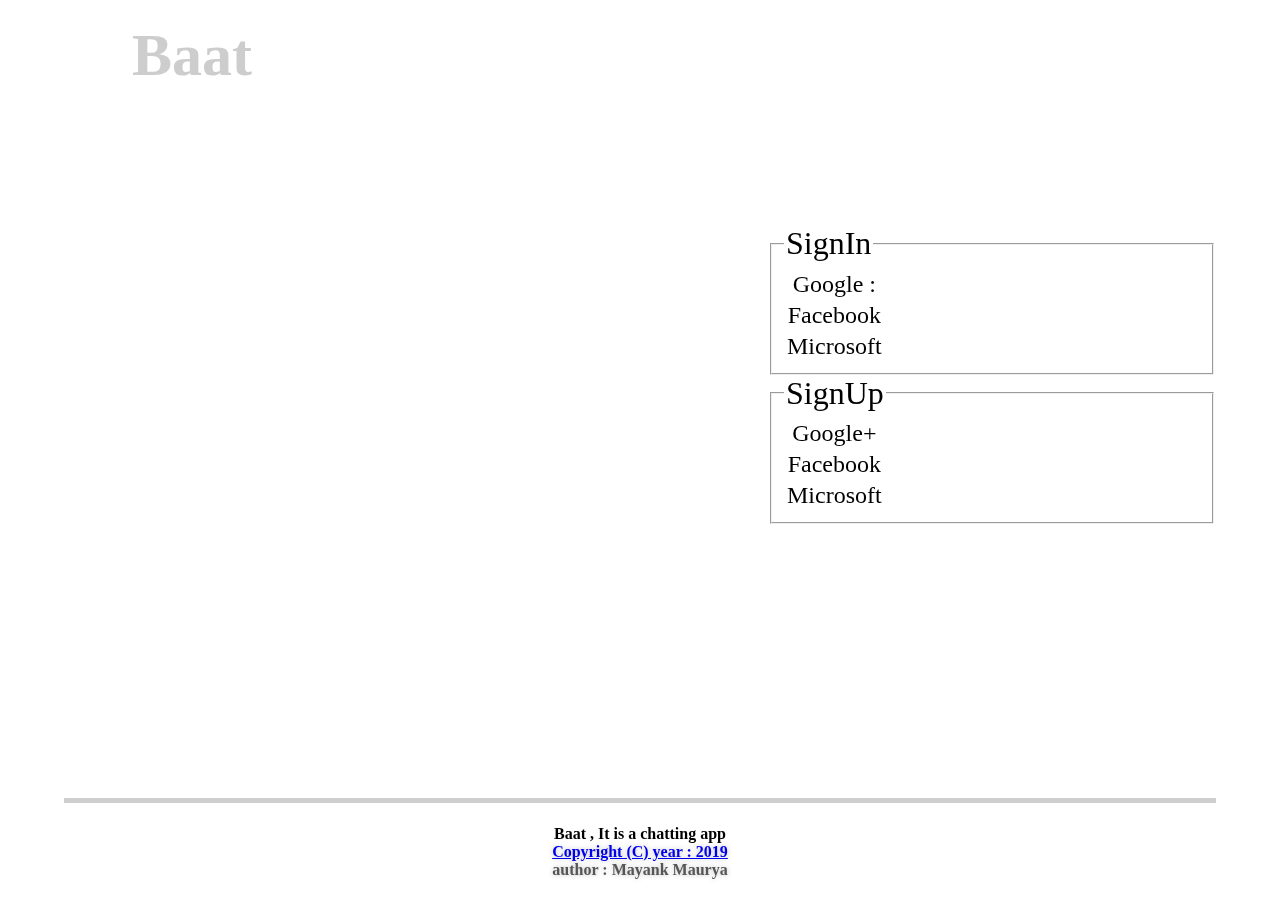
==== SignUp-SignIn/SignUp-SignIn.html @ a464ac43 "Add files via upload" ====
<!DOCTYPE html>

<!--
	<one line to give the program's name and a brief idea of what it does.>
    Copyright (C) <year>  <name of author>

    This program is free software: you can redistribute it and/or modify
    it under the terms of the GNU General Public License as published by
    the Free Software Foundation, either version 3 of the License, or
    (at your option) any later version.

    This program is distributed in the hope that it will be useful,
    but WITHOUT ANY WARRANTY; without even the implied warranty of
    MERCHANTABILITY or FITNESS FOR A PARTICULAR PURPOSE.  See the
    GNU General Public License for more details.

    You should have received a copy of the GNU General Public License
    along with this program.  If not, see <https://www.gnu.org/licenses/>.
-->

<html>
<head>
<meta name="viewport" content="width=device-width, initial-scale=1.0"/>
<meta name="description" content="SignUp or SignIn"/>
<meta name="google-signin-client_id" content="697205384883-rv5ptquinu092g0b2547hpqr97fn9v7n.apps.googleusercontent.com">
<title>SignUp or SignIn</title>
<link rel="stylesheet" href="susi.css"/>
<script type="text/javascript" src="susi.js"></script>
<script src="https://apis.google.com/js/platform.js" async defer></script>
</head>

<body id="bdy" onload="bdy()">

<h1><div id="ttl">Baat</div></h1>
<h1><div id="tth"></div></h1>

<div id="susi">

<div id="fpd">

<div id="SU">
<form>
<fieldset>
<legend>SignIn</legend>
<table>
<tr><td>Google : </td><td><div class="g-signin2" data-onsuccess="onSignIn"></div></td></tr>
<tr><td>Facebook</td><td></td></tr>
<tr><td>Microsoft</td><td></td></tr>
</table>
</fieldset>
</form>
</div>

<div id="SI">
<form>
<fieldset>
<legend>SignUp</legend>
<table>
<tr><td>Google+</td></tr>
<tr><td>Facebook</td></tr>
<tr><td>Microsoft</td></tr>
</table>
</fieldset>
</form>
</div>

</div>

</div>

<div id="foot">
<h4>
<div id="License">
<div id="About" title="<one line to give the program's name and a brief idea of what it does.>"><B>Baat</B> , It is a chatting app</div>
<a href="../Licenses/License - 1/License - 1.html"><div id="copyright" title="Copyright (C) <year>  <name of author>">Copyright (C) year : 2019</a><br/>author : Mayank Maurya</div>
</div>
</h4>
</div>


</body>


</html>
---- SignUp-SignIn/susi.css ----
body, html, #susi
{
	-webkit-touch-callout: none;
	-webkit-user-select: none;
	-khtml-user-select: none;
	-moz-user-select: none;
	-ms-user-select: none;
	user-select: none;
	text-align: center;
	vertical-align: middle;
	width: 100%;
}

body
{
	background-image: url("../Backgrounds/1.jpg");
	background-repeat: no-repeat;
	background-size: cover;
}

#foot
{
	position: fixed;
	bottom: 0%;
	left: 5%;
	border-top: 5px solid rgba(190, 190, 190, 0.75);
	width: 90%;
}

#about, #copyright
{
	color:rgba(70, 70, 70, 0.9);
	text-shadow: 0 0 5px rgba(185, 185, 185, 0.9);
}

/*#susi, #fpd
{
	background-color: rgba(0, 0, 255, 0.5);
}*/

legend
{
	text-align: left;
	font-size: xx-large;
}

td{font-size: x-large;}

#SU, #SI, #foot{background-color: rgba(255, 255, 255, 0.35);}

/* Extra small devices (phones, 600px and down) */
@media only screen and (max-width: 600px)
{
	#fpd
	{
		position: absolute;
		width: 70%;
		left: 15%;
		height: 50%;
		top: 25%;
	}
	#ttl
	{
		font-size: 60px;
		color: rgba(200, 200, 200, 0.9);
	}
}

/* Small devices (portrait tablets and large phones, 600px and up) */
@media only screen and (min-width: 600px)
{
	#fpd
	{
		position: absolute;
		width: 70%;
		left: 15%;
		height: 50%;
		top: 25%;
	}
	#ttl
	{
		font-size: 60px;
		color: rgba(200, 200, 200, 0.9);
	}
} 

/* Medium devices (landscape tablets, 768px and up) */
@media only screen and (min-width: 768px)
{
	#fpd
	{
		position: fixed;
		width: 45%;
		left: 50%;
		height: 50%;
		top: 25%;
	}
	#ttl
	{
		width: 20%;
		position: fixed;
		font-size: 60px;
		color: rgba(200, 200, 200, 0.9);
		left: 5%;
		animation-name: ttlel;
		animation-duration: 1s;
	}
	
	
	/*#tth
	(
		position: absolute;
		left: 5%;
		width: 90%;
		border-bottom: 10px;
		border-bottom-color: red;/*rgba(200, 200, 200, 0.9);*/
		/*animation-name: tthel;
		animation-duration: 5s;
	}*/
} 

/* Large devices (laptops/desktops, 992px and up) */
@media only screen and (min-width: 992px)
{
	#fpd
	{
		position: fixed;
		width: 35%;
		left: 60%;
		height: 50%;
		top: 25%;
	}
} 

/* Extra large devices (large laptops and desktops, 1200px and up) */
@media only screen and (min-width: 1200px)
{
	#fpd
	{
		position: fixed;
		width: 35%;
		left: 60%;
		height: 50%;
		top: 25%;
	}
}

@keyframes ttlel
{
	0%{left:-20%;}
	100%{left:5%;}
}

/*@keyframes tthel
{
	0%
	{
		left: -90;
	}
	100%
	{
		left: 5%;
	}
}*/
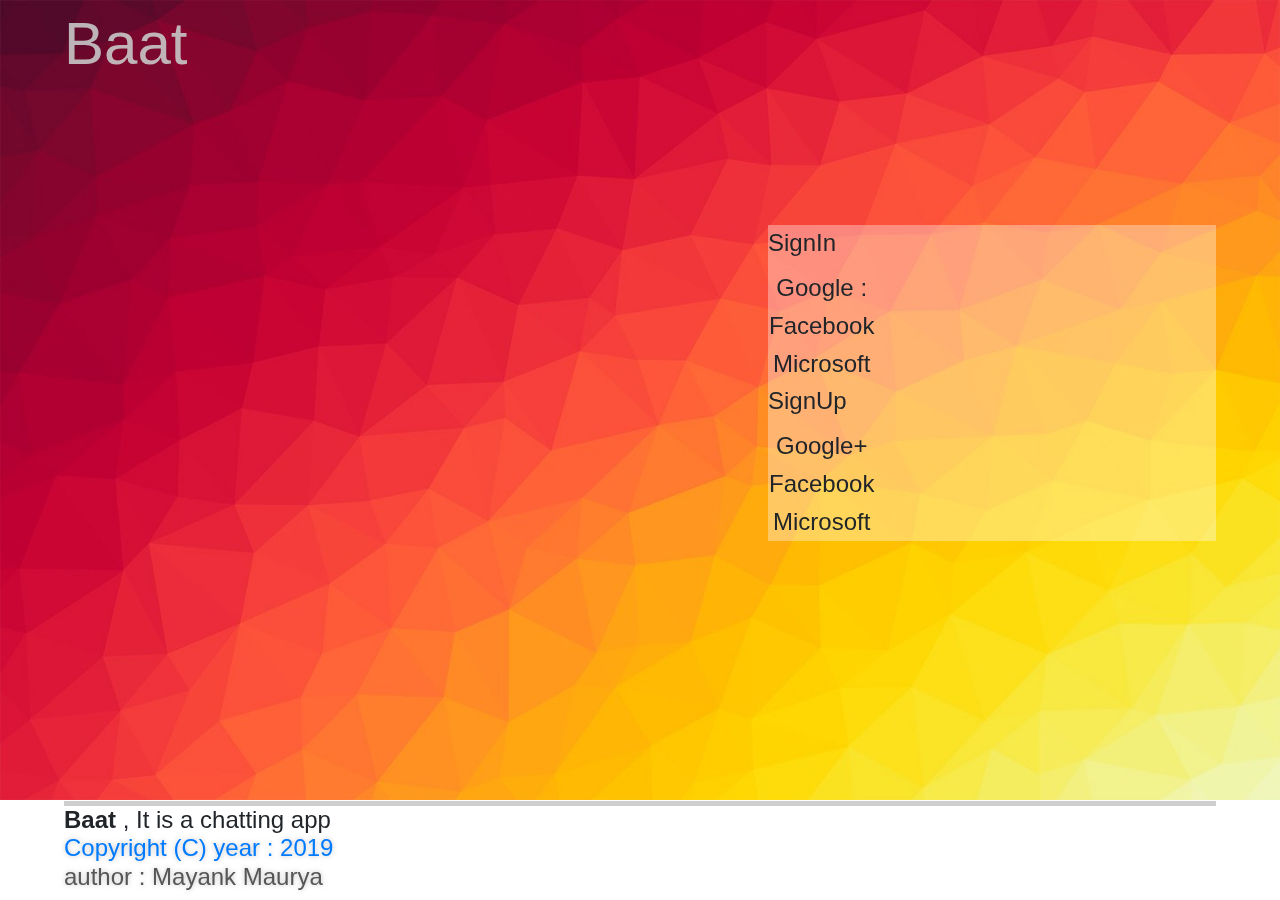
==== commit 86dacdcc: "Update SignUp-SignIn.html" ====
--- a/SignUp-SignIn/SignUp-SignIn.html
+++ b/SignUp-SignIn/SignUp-SignIn.html
@@ -25,6 +25,9 @@
 <meta name="google-signin-client_id" content="697205384883-rv5ptquinu092g0b2547hpqr97fn9v7n.apps.googleusercontent.com">
 <title>SignUp or SignIn</title>
 <link rel="stylesheet" href="susi.css"/>
+<link rel="stylesheet" href="https://maxcdn.bootstrapcdn.com/bootstrap/4.3.1/css/bootstrap.min.css">
+<script src="https://ajax.googleapis.com/ajax/libs/jquery/3.4.1/jquery.min.js"></script>
+<script type="text/javascript" src="../Scripts/JS/GoogleAccount.js"></script>
 <script type="text/javascript" src="susi.js"></script>
 <script src="https://apis.google.com/js/platform.js" async defer></script>
 </head>
@@ -81,4 +84,4 @@
 </body>
 
 
-</html>+</html>
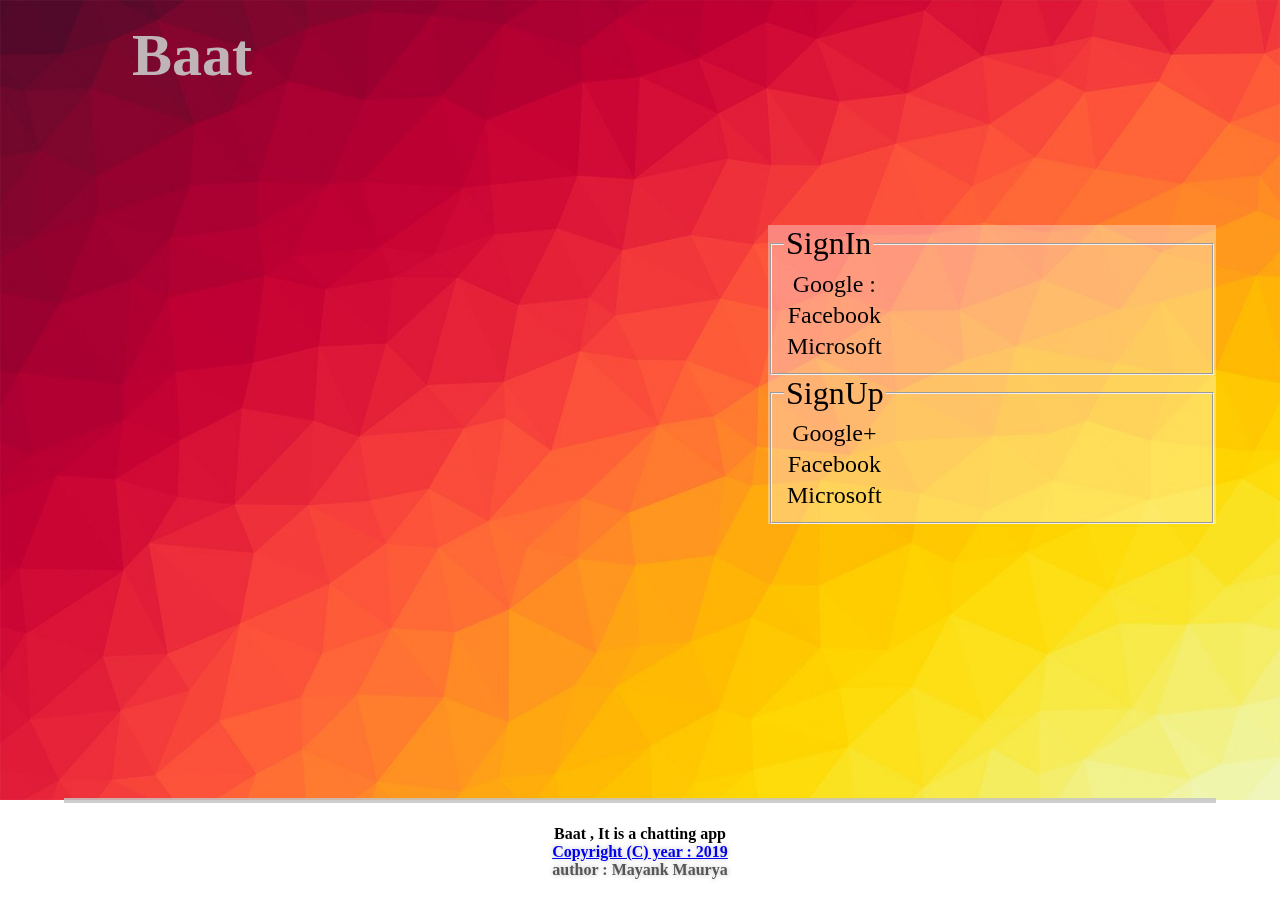
==== commit e78817be: "Update SignUp-SignIn.html" ====
--- a/SignUp-SignIn/SignUp-SignIn.html
+++ b/SignUp-SignIn/SignUp-SignIn.html
@@ -25,8 +25,8 @@
 <meta name="google-signin-client_id" content="697205384883-rv5ptquinu092g0b2547hpqr97fn9v7n.apps.googleusercontent.com">
 <title>SignUp or SignIn</title>
 <link rel="stylesheet" href="susi.css"/>
-<link rel="stylesheet" href="https://maxcdn.bootstrapcdn.com/bootstrap/4.3.1/css/bootstrap.min.css">
-<script src="https://ajax.googleapis.com/ajax/libs/jquery/3.4.1/jquery.min.js"></script>
+<!--<link rel="stylesheet" href="https://maxcdn.bootstrapcdn.com/bootstrap/4.3.1/css/bootstrap.min.css">
+<script src="https://ajax.googleapis.com/ajax/libs/jquery/3.4.1/jquery.min.js"></script>-->
 <script type="text/javascript" src="../Scripts/JS/GoogleAccount.js"></script>
 <script type="text/javascript" src="susi.js"></script>
 <script src="https://apis.google.com/js/platform.js" async defer></script>
